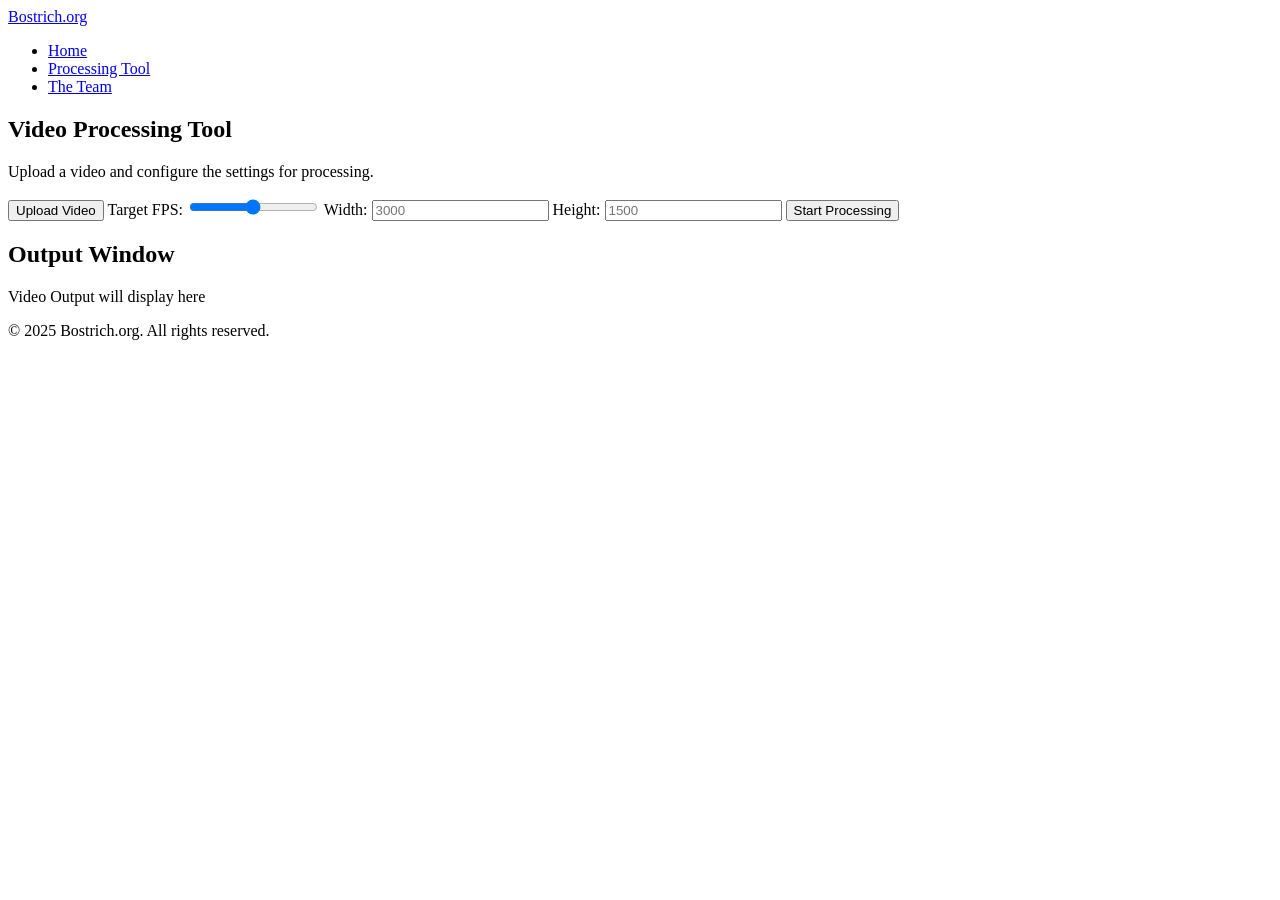
==== processing.html @ 6e4a9e3b "Processing pages and team pages" ====
<!DOCTYPE html>
<html lang="en">
<head>
    <meta charset="UTF-8">
    <meta name="viewport" content="width=device-width, initial-scale=1.0">
    <title>Processing Tool - Bostrich.org</title>
    <link rel="stylesheet" href="styles.css">
</head>
<body>
    <header class="header">
        <nav class="navbar">
            <a href="index.html" class="nav-logo">Bostrich.org</a>
            <ul class="nav-links">
                <li><a href="index.html">Home</a></li>
                <li><a href="processing.html">Processing Tool</a></li>
                <li><a href="team.html">The Team</a></li>
            </ul>
        </nav>
    </header>

    <main class="content">
        <section class="processing-section">
            <h1>Video Processing Tool</h1>
            <p>Upload a video and configure the settings for processing.</p>

            <div class="settings-container">
                <button class="btn">Upload Video</button>
                <label for="fps">Target FPS:</label>
                <input type="range" id="fps" name="fps" min="1" max="240" value="120">

                <label for="width">Width:</label>
                <input type="number" id="width" name="width" placeholder="3000">

                <label for="height">Height:</label>
                <input type="number" id="height" name="height" placeholder="1500">

                <button class="btn">Start Processing</button>
            </div>

            <div class="output-container">
                <h2>Output Window</h2>
                <div class="output-frame">Video Output will display here</div>
            </div>
        </section>
    </main>

    <footer class="footer">
        <p>&copy; 2025 Bostrich.org. All rights reserved.</p>
    </footer>
</body>
</html>
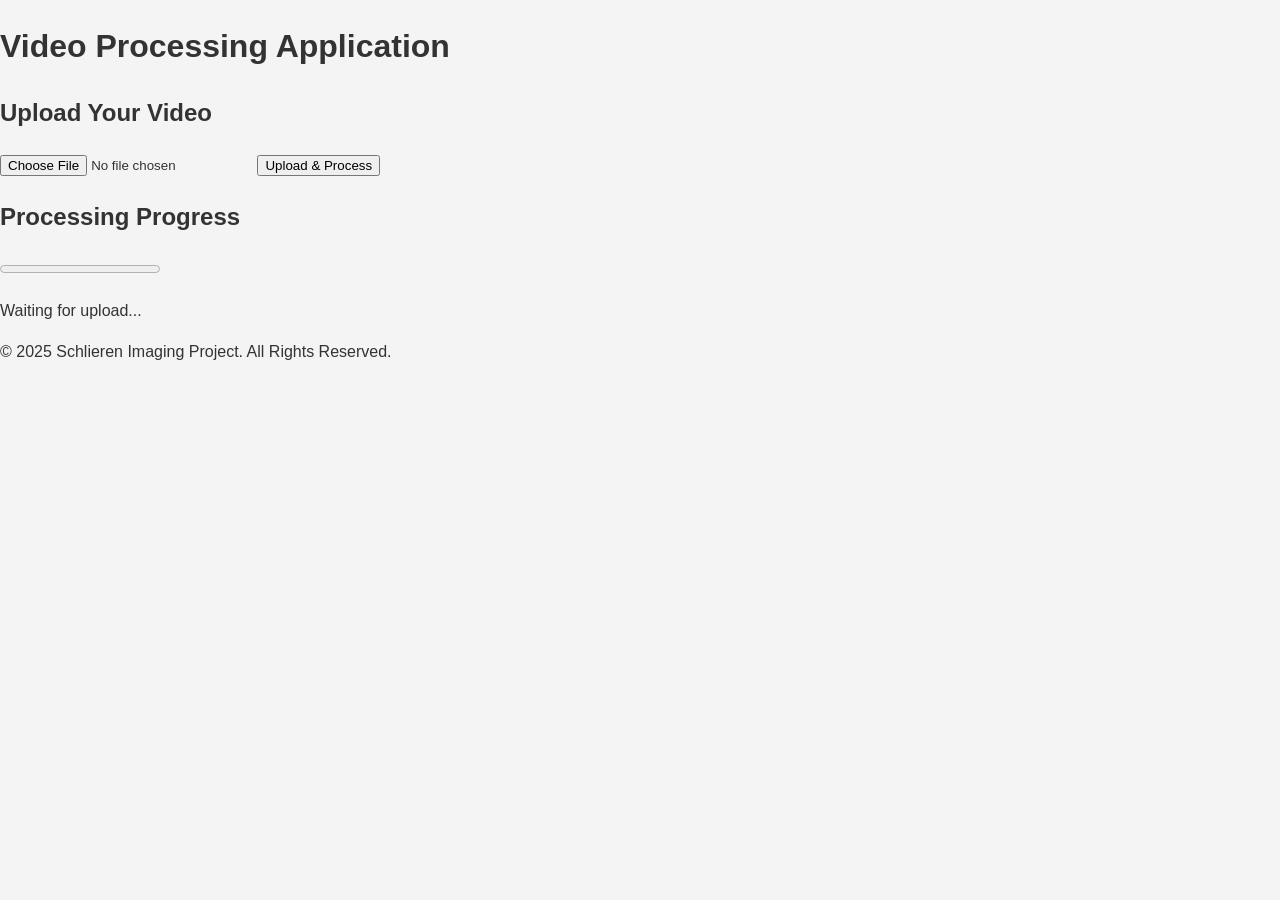
==== commit a52eea7b: "updating our backend and processing code and loading" ====
--- a/processing.html
+++ b/processing.html
@@ -3,49 +3,91 @@
 <head>
     <meta charset="UTF-8">
     <meta name="viewport" content="width=device-width, initial-scale=1.0">
-    <title>Processing Tool - Bostrich.org</title>
+    <title>Video Processing</title>
     <link rel="stylesheet" href="styles.css">
 </head>
 <body>
-    <header class="header">
-        <nav class="navbar">
-            <a href="index.html" class="nav-logo">Bostrich.org</a>
-            <ul class="nav-links">
-                <li><a href="index.html">Home</a></li>
-                <li><a href="processing.html">Processing Tool</a></li>
-                <li><a href="team.html">The Team</a></li>
-            </ul>
-        </nav>
+    <header>
+        <h1>Video Processing Application</h1>
     </header>
 
-    <main class="content">
-        <section class="processing-section">
-            <h1>Video Processing Tool</h1>
-            <p>Upload a video and configure the settings for processing.</p>
+    <main>
+        <section class="upload-section">
+            <h2>Upload Your Video</h2>
+            <input type="file" id="videoInput" accept="video/*">
+            <button id="uploadButton">Upload & Process</button>
+        </section>
 
-            <div class="settings-container">
-                <button class="btn">Upload Video</button>
-                <label for="fps">Target FPS:</label>
-                <input type="range" id="fps" name="fps" min="1" max="240" value="120">
+        <section class="progress-section">
+            <h2>Processing Progress</h2>
+            <progress id="progressBar" value="0" max="100"></progress>
+            <p id="progressText">Waiting for upload...</p>
+        </section>
 
-                <label for="width">Width:</label>
-                <input type="number" id="width" name="width" placeholder="3000">
-
-                <label for="height">Height:</label>
-                <input type="number" id="height" name="height" placeholder="1500">
-
-                <button class="btn">Start Processing</button>
-            </div>
-
-            <div class="output-container">
-                <h2>Output Window</h2>
-                <div class="output-frame">Video Output will display here</div>
-            </div>
+        <section class="result-section" id="resultSection" style="display: none;">
+            <h2>Processed Video</h2>
+            <video id="processedVideo" controls></video>
         </section>
     </main>
 
-    <footer class="footer">
-        <p>&copy; 2025 Bostrich.org. All rights reserved.</p>
+    <footer>
+        <p>&copy; 2025 Schlieren Imaging Project. All Rights Reserved.</p>
     </footer>
+
+    <script>
+        function checkProgress() {
+            fetch('/progress')
+                .then(response => response.json())
+                .then(data => {
+                    const progressBar = document.getElementById('progressBar');
+                    const progressText = document.getElementById('progressText');
+                    progressBar.value = data.value;
+
+                    if (data.value < 100) {
+                        progressText.textContent = `Processing: ${data.value}%`;
+                        setTimeout(checkProgress, 1000);
+                    } else {
+                        progressText.textContent = "Processing complete!";
+                        fetchProcessedVideo();
+                    }
+                });
+        }
+
+        function fetchProcessedVideo() {
+            fetch('/progressed-video-path')
+                .then(response => response.json())
+                .then(data => {
+                    const videoSection = document.getElementById('resultSection');
+                    const processedVideo = document.getElementById('processedVideo');
+                    processedVideo.src = data.video_url;
+                    videoSection.style.display = 'block';
+                });
+        }
+
+        document.getElementById('uploadButton').addEventListener('click', () => {
+            const formData = new FormData();
+            const videoFile = document.getElementById('videoInput').files[0];
+            if (!videoFile) {
+                alert("Please select a video file to upload.");
+                return;
+            }
+
+            formData.append("video", videoFile);
+
+            fetch('/upload', { method: 'POST', body: formData })
+                .then(response => response.json())
+                .then(data => {
+                    if (data.message) {
+                        alert(data.message);
+                        document.getElementById('progressText').textContent = "Upload successful. Processing started...";
+                        checkProgress();
+                    }
+                })
+                .catch(error => {
+                    alert("An error occurred during upload. Please try again.");
+                    console.error(error);
+                });
+        });
+    </script>
 </body>
 </html>
--- a/styles.css
+++ b/styles.css
@@ -0,0 +1,123 @@
+body {
+    margin: 0;
+    font-family: 'Arial', sans-serif;
+    line-height: 1.6;
+    color: #333;
+    background-color: #f4f4f4;
+}
+
+.header {
+    background: #444;
+    color: #fff;
+    padding: 10px 20px;
+}
+
+.navbar {
+    display: flex;
+    justify-content: space-between;
+    align-items: center;
+}
+
+.nav-logo {
+    font-size: 24px;
+    text-decoration: none;
+    color: #fff;
+}
+
+.nav-links {
+    list-style: none;
+    display: flex;
+    gap: 15px;
+}
+
+.nav-links li {
+    margin: 0;
+}
+
+.nav-links a {
+    text-decoration: none;
+    color: #fff;
+    transition: color 0.3s;
+}
+
+.nav-links a:hover {
+    color: #ddd;
+}
+
+.hero {
+    text-align: center;
+    padding: 50px 20px;
+    background: #e2e2e2;
+}
+
+.hero h1 {
+    font-size: 36px;
+    margin-bottom: 20px;
+}
+
+.hero p {
+    font-size: 18px;
+    margin-bottom: 20px;
+}
+
+.hero .btn {
+    padding: 10px 20px;
+    background: #444;
+    color: #fff;
+    border: none;
+    cursor: pointer;
+    transition: background 0.3s;
+}
+
+.hero .btn:hover {
+    background: #555;
+}
+
+.content {
+    padding: 20px;
+}
+
+.processing-section, .team-section {
+    max-width: 800px;
+    margin: auto;
+    text-align: center;
+}
+
+.output-container {
+    margin-top: 20px;
+}
+
+.output-frame {
+    width: 100%;
+    height: 300px;
+    background: #ccc;
+    border: 2px solid #444;
+    display: flex;
+    align-items: center;
+    justify-content: center;
+}
+
+.team-grid {
+    display: grid;
+    grid-template-columns: repeat(auto-fit, minmax(200px, 1fr));
+    gap: 20px;
+    margin-top: 20px;
+}
+
+.team-member {
+    background: #fff;
+    padding: 15px;
+    border: 1px solid #ddd;
+    border-radius: 5px;
+}
+
+.team-member h3 {
+    margin-top: 0;
+}
+
+.footer {
+    background: #444;
+    color: #fff;
+    text-align: center;
+    padding: 10px;
+}
